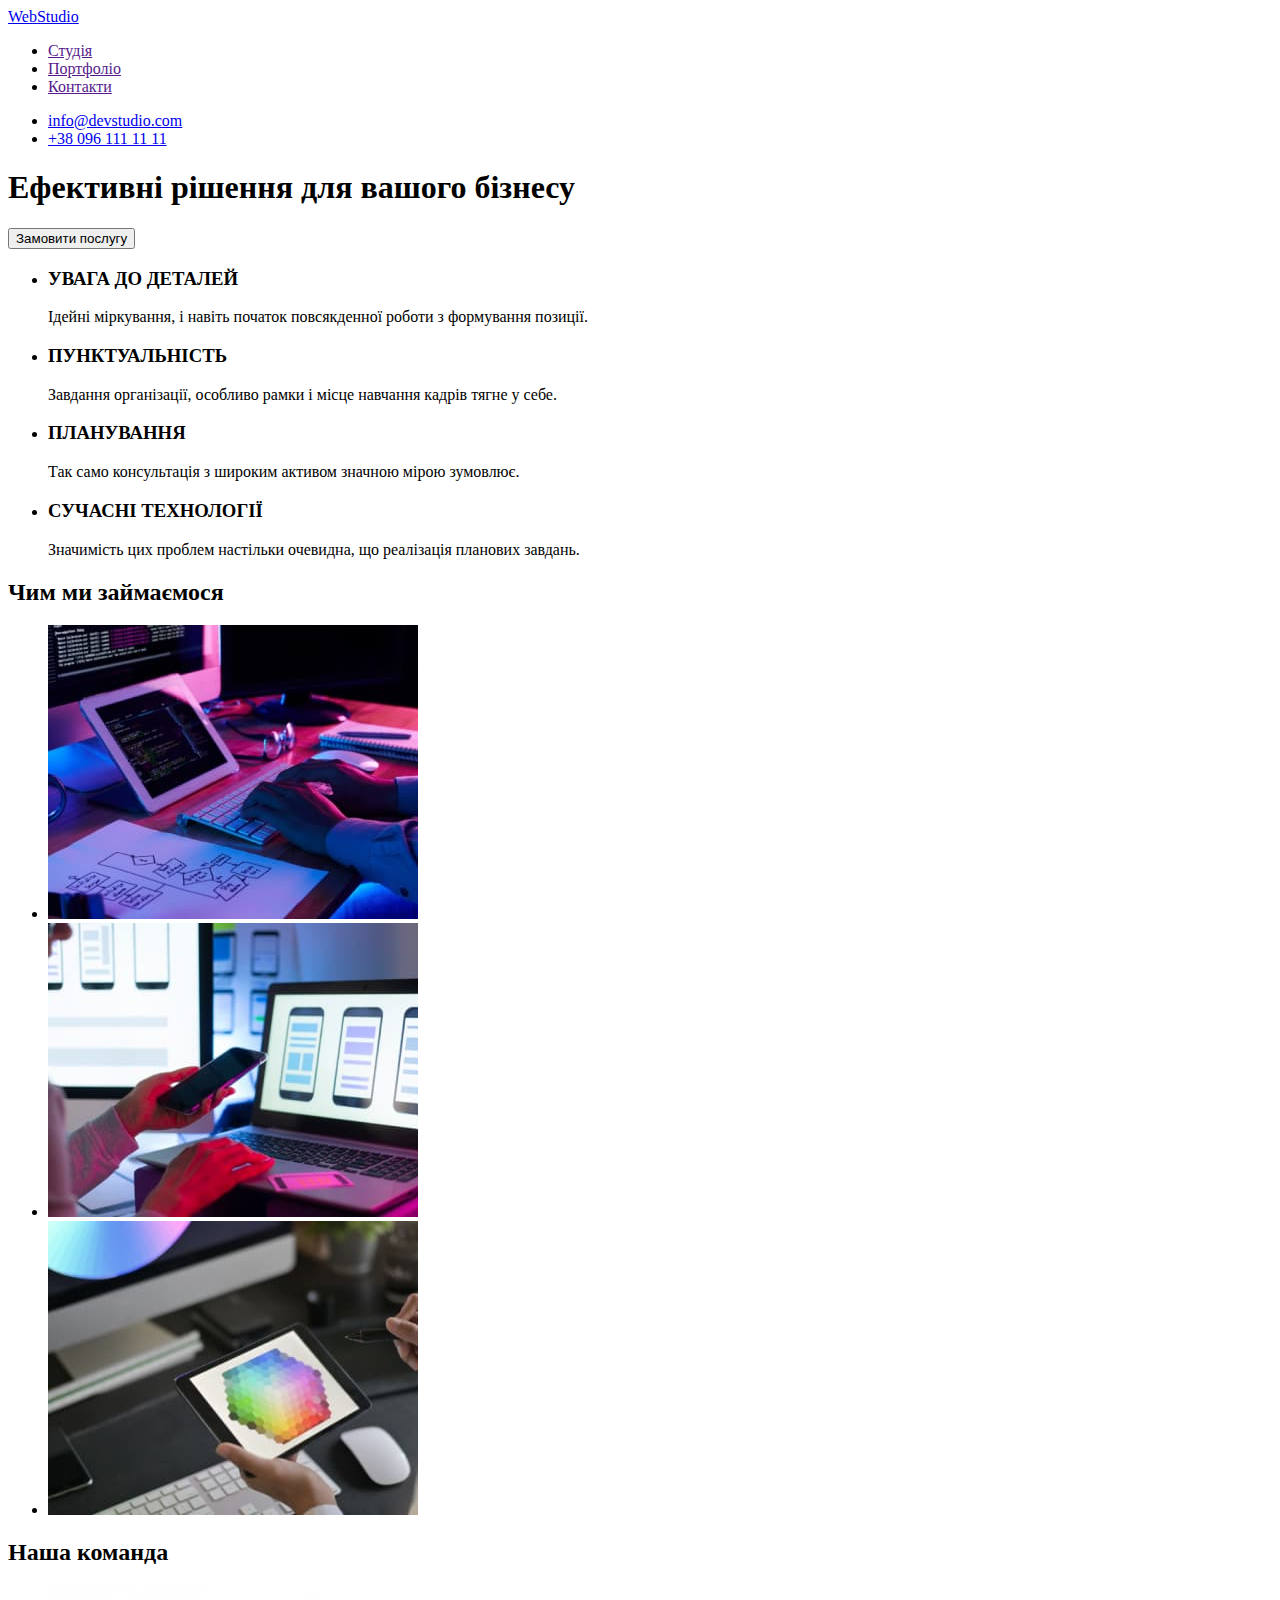
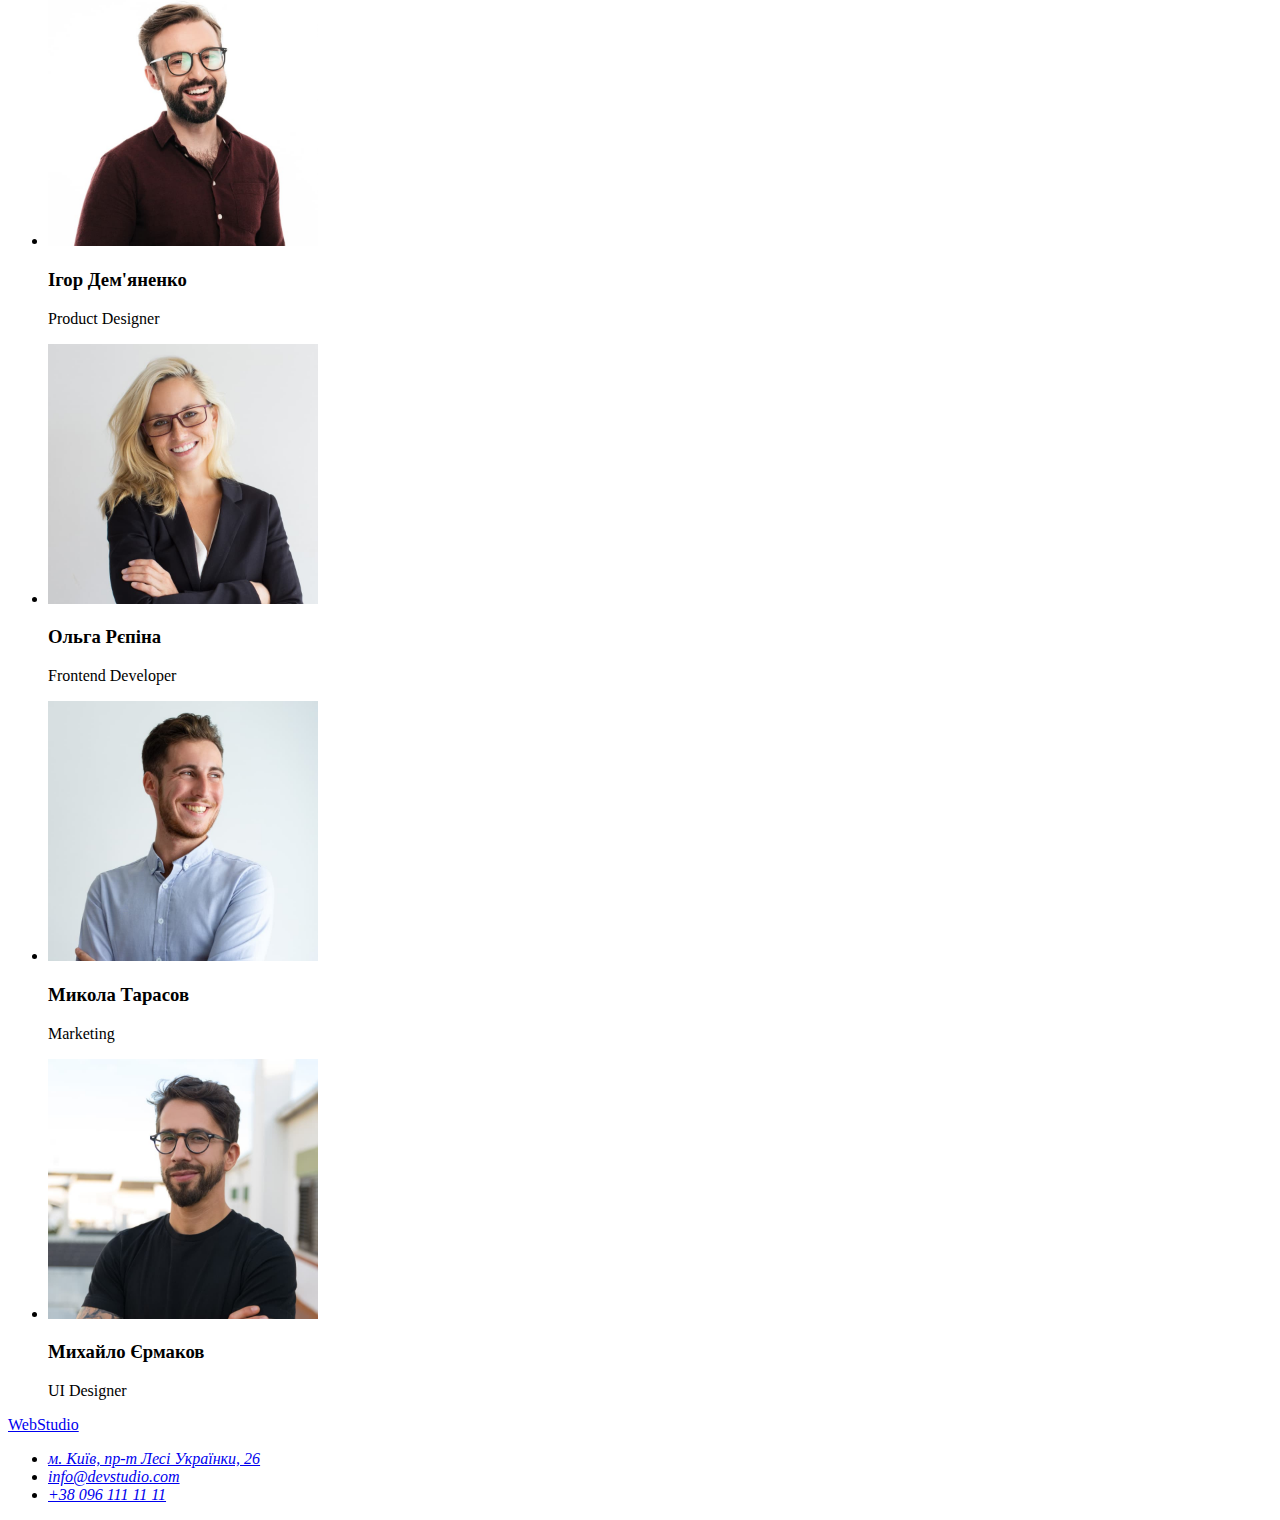
==== index.html @ 918c4617 "stert" ====
<!DOCTYPE html>
<html lang="uk">
  <head>
    <meta charset="UTF-8" />
    <meta http-equiv="X-UA-Compatible" content="IE=edge" />
    <meta name="viewport" content="width=device-width, initial-scale=1.0" />
    <title>Document</title>
  </head>
  <body>
    <header>
      <nav>
        <a href="./index.html">WebStudio</a>
        <ul>
          <li>
            <a href="">Студія</a>
          </li>
          <li>
            <a href="">Портфоліо</a>
          </li>
          <li>
            <a href="">Контакти</a>
          </li>
        </ul>
      </nav>
      <ul>
        <li><a href="mailto:info@devstudio.com">info@devstudio.com</a></li>
        <li><a href="tel:+380961111111">+38 096 111 11 11</a></li>
      </ul>
    </header>
    <main>
      <section>
        <h1>Ефективні рішення для вашого бізнесу</h1>
        <button type="button">Замовити послугу</button>
      </section>
      <section>
        <h2 hidden>Переваги</h2>
        <ul>
          <li>
            <h3>УВАГА ДО ДЕТАЛЕЙ</h3>
            <p>
              Ідейні міркування, і навіть початок повсякденної роботи з
              формування позиції.
            </p>
          </li>
          <li>
            <h3>ПУНКТУАЛЬНІСТЬ</h3>
            <p>
              Завдання організації, особливо рамки і місце навчання кадрів тягне
              у себе.
            </p>
          </li>
          <li>
            <h3>ПЛАНУВАННЯ</h3>
            <p>
              Так само консультація з широким активом значною мірою зумовлює.
            </p>
          </li>
          <li>
            <h3>СУЧАСНІ ТЕХНОЛОГІЇ</h3>
            <p>
              Значимість цих проблем настільки очевидна, що реалізація планових
              завдань.
            </p>
          </li>
        </ul>
      </section>
      <section>
        <h2>Чим ми займаємося</h2>
        <ul>
          <li>
            <img
              src="./images/img_device1.jpg"
              alt="Дизайн"
              width="370"
              height="294"
            />
          </li>
          <li>
            <img
              src="./images/img_device2.jpg"
              alt="Дизайн"
              width="370"
              height="294"
            />
          </li>
          <li>
            <img
              src="./images/img_device3.jpg"
              alt="Дизайн"
              width="370"
              height="294"
            />
          </li>
        </ul>
      </section>
      <section>
        <h2>Наша команда</h2>
        <ul>
          <li>
            <img
              src="./images/img_team_member1.jpg"
              alt="team member1"
              width="270"
              height="260"
            />
            <h3>Ігор Дем'яненко</h3>
            <p>Product Designer</p>
          </li>
          <li>
            <img
              src="./images/img_team_member2.jpg"
              alt="team member2"
              width="270"
              height="260"
            />
            <h3>Ольга Рєпіна</h3>
            <p>Frontend Developer</p>
          </li>
          <li>
            <img
              src="./images/img_team_member3.jpg"
              alt="team member3"
              width="270"
              height="260"
            />
            <h3>Микола Тарасов</h3>
            <p>Marketing</p>
          </li>
          <li>
            <img
              src="./images/img_team_member4.jpg"
              alt="team member4"
              width="270"
              height="260"
            />
            <h3>Михайло Єрмаков</h3>
            <p>UI Designer</p>
          </li>
        </ul>
      </section>
    </main>
    <footer>
      <a href="./index.html">WebStudio</a>
      <address>
        <ul>
          <li>
            <a href="https://goo.gl/maps/vSTLAkK3sx31W2Wp8" target="_blank"
              >м. Київ, пр-т Лесі Українки, 26</a
            >
          </li>
          <li><a href="mailto:info@devstudio.com">info@devstudio.com</a></li>
          <li><a href="tel:+380961111111">+38 096 111 11 11</a></li>
        </ul>
      </address>
    </footer>
  </body>
</html>
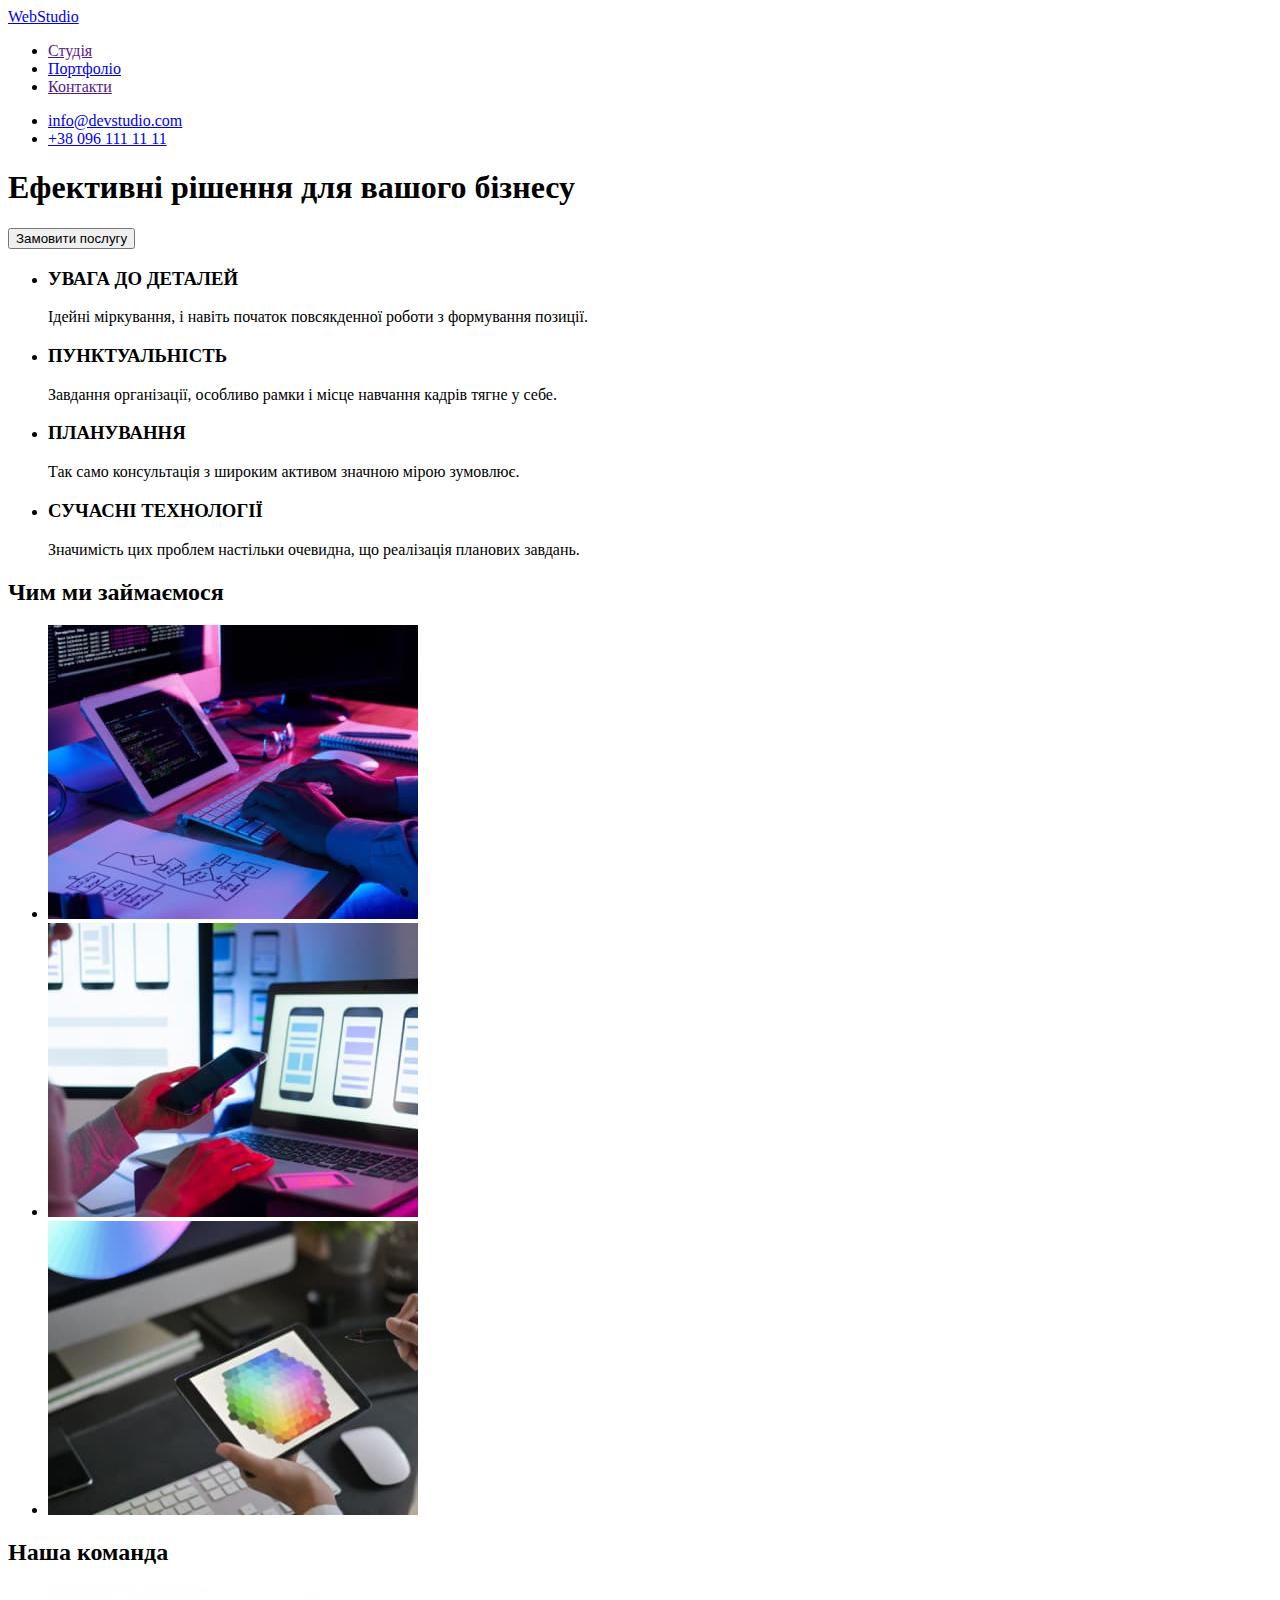
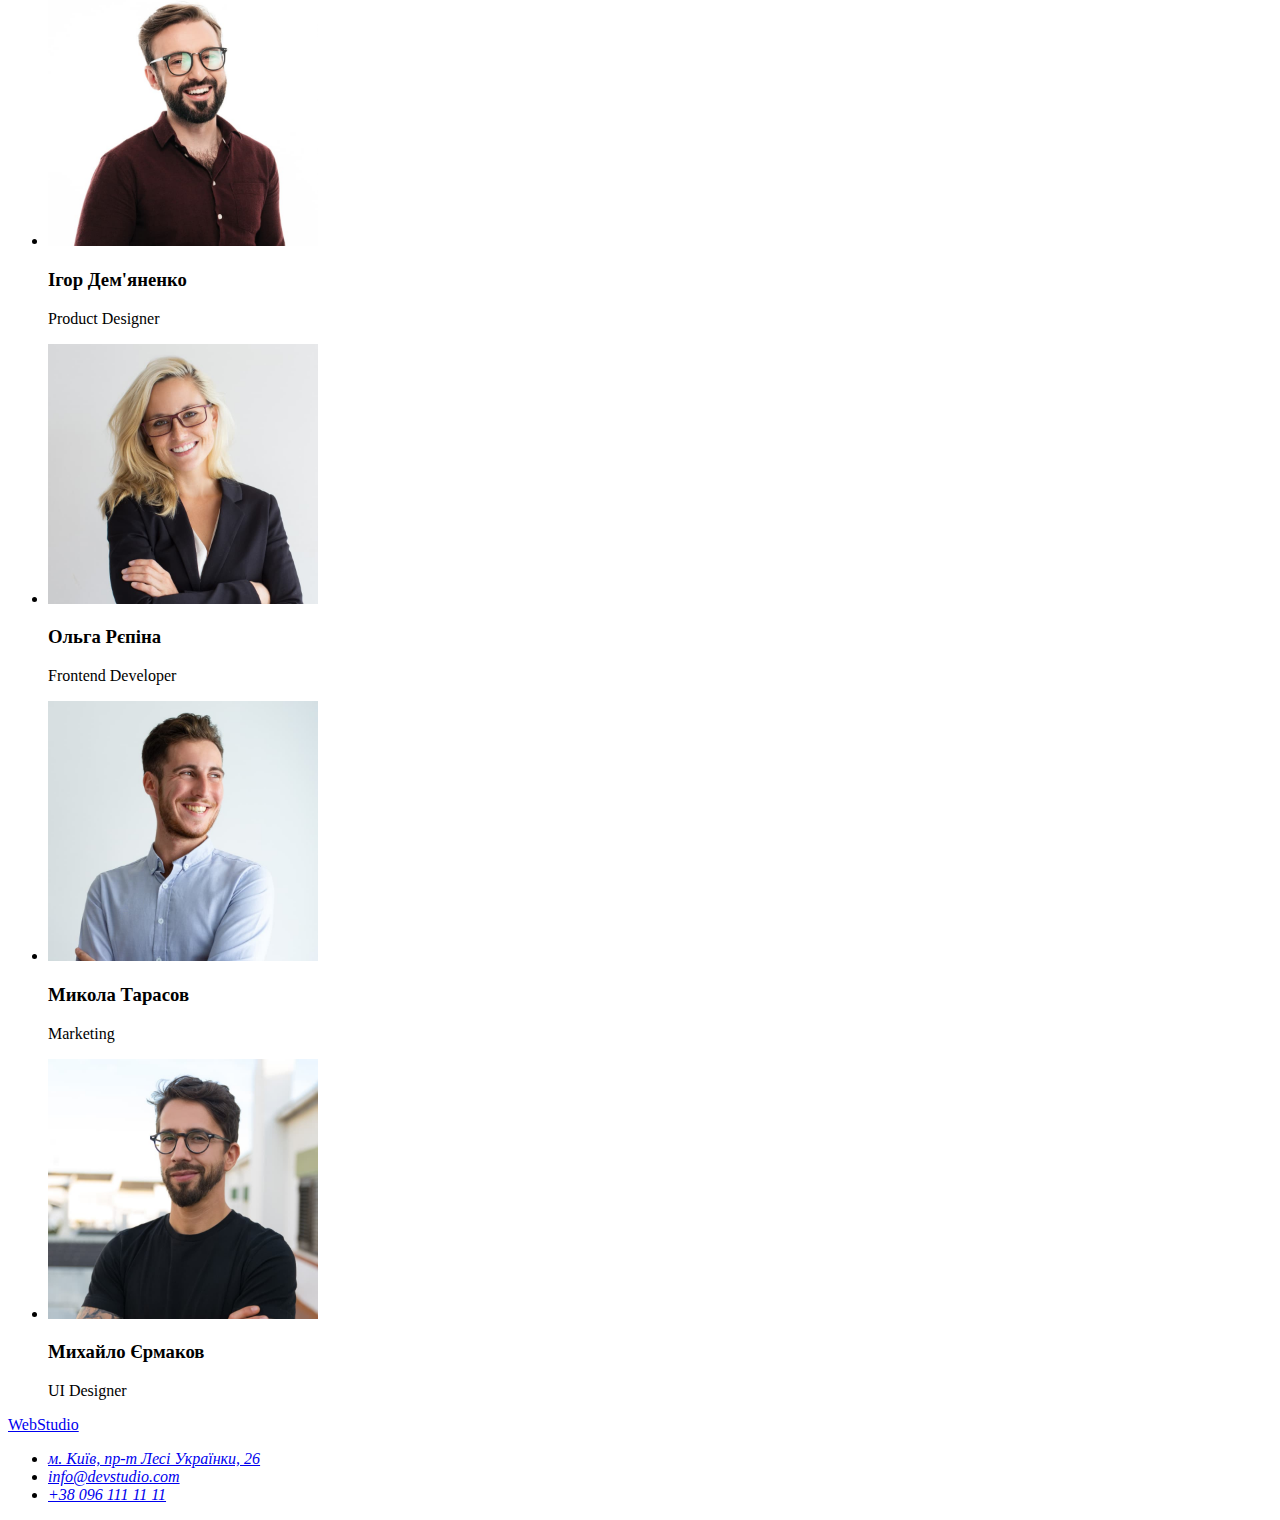
==== commit dbf51a18: "HTML" ====
--- a/index.html
+++ b/index.html
@@ -4,7 +4,7 @@
     <meta charset="UTF-8" />
     <meta http-equiv="X-UA-Compatible" content="IE=edge" />
     <meta name="viewport" content="width=device-width, initial-scale=1.0" />
-    <title>Document</title>
+    <title>Головна</title>
   </head>
   <body>
     <header>
@@ -15,7 +15,7 @@
             <a href="">Студія</a>
           </li>
           <li>
-            <a href="">Портфоліо</a>
+            <a href="./portolio.html">Портфоліо</a>
           </li>
           <li>
             <a href="">Контакти</a>
@@ -23,7 +23,9 @@
         </ul>
       </nav>
       <ul>
-        <li><a href="mailto:info@devstudio.com">info@devstudio.com</a></li>
+        <li>
+          <a href="mailto:info@devstudio.com">info@devstudio.com</a>
+        </li>
         <li><a href="tel:+380961111111">+38 096 111 11 11</a></li>
       </ul>
     </header>
@@ -148,7 +150,9 @@
               >м. Київ, пр-т Лесі Українки, 26</a
             >
           </li>
-          <li><a href="mailto:info@devstudio.com">info@devstudio.com</a></li>
+          <li>
+            <a href="mailto:info@devstudio.com">info@devstudio.com</a>
+          </li>
           <li><a href="tel:+380961111111">+38 096 111 11 11</a></li>
         </ul>
       </address>
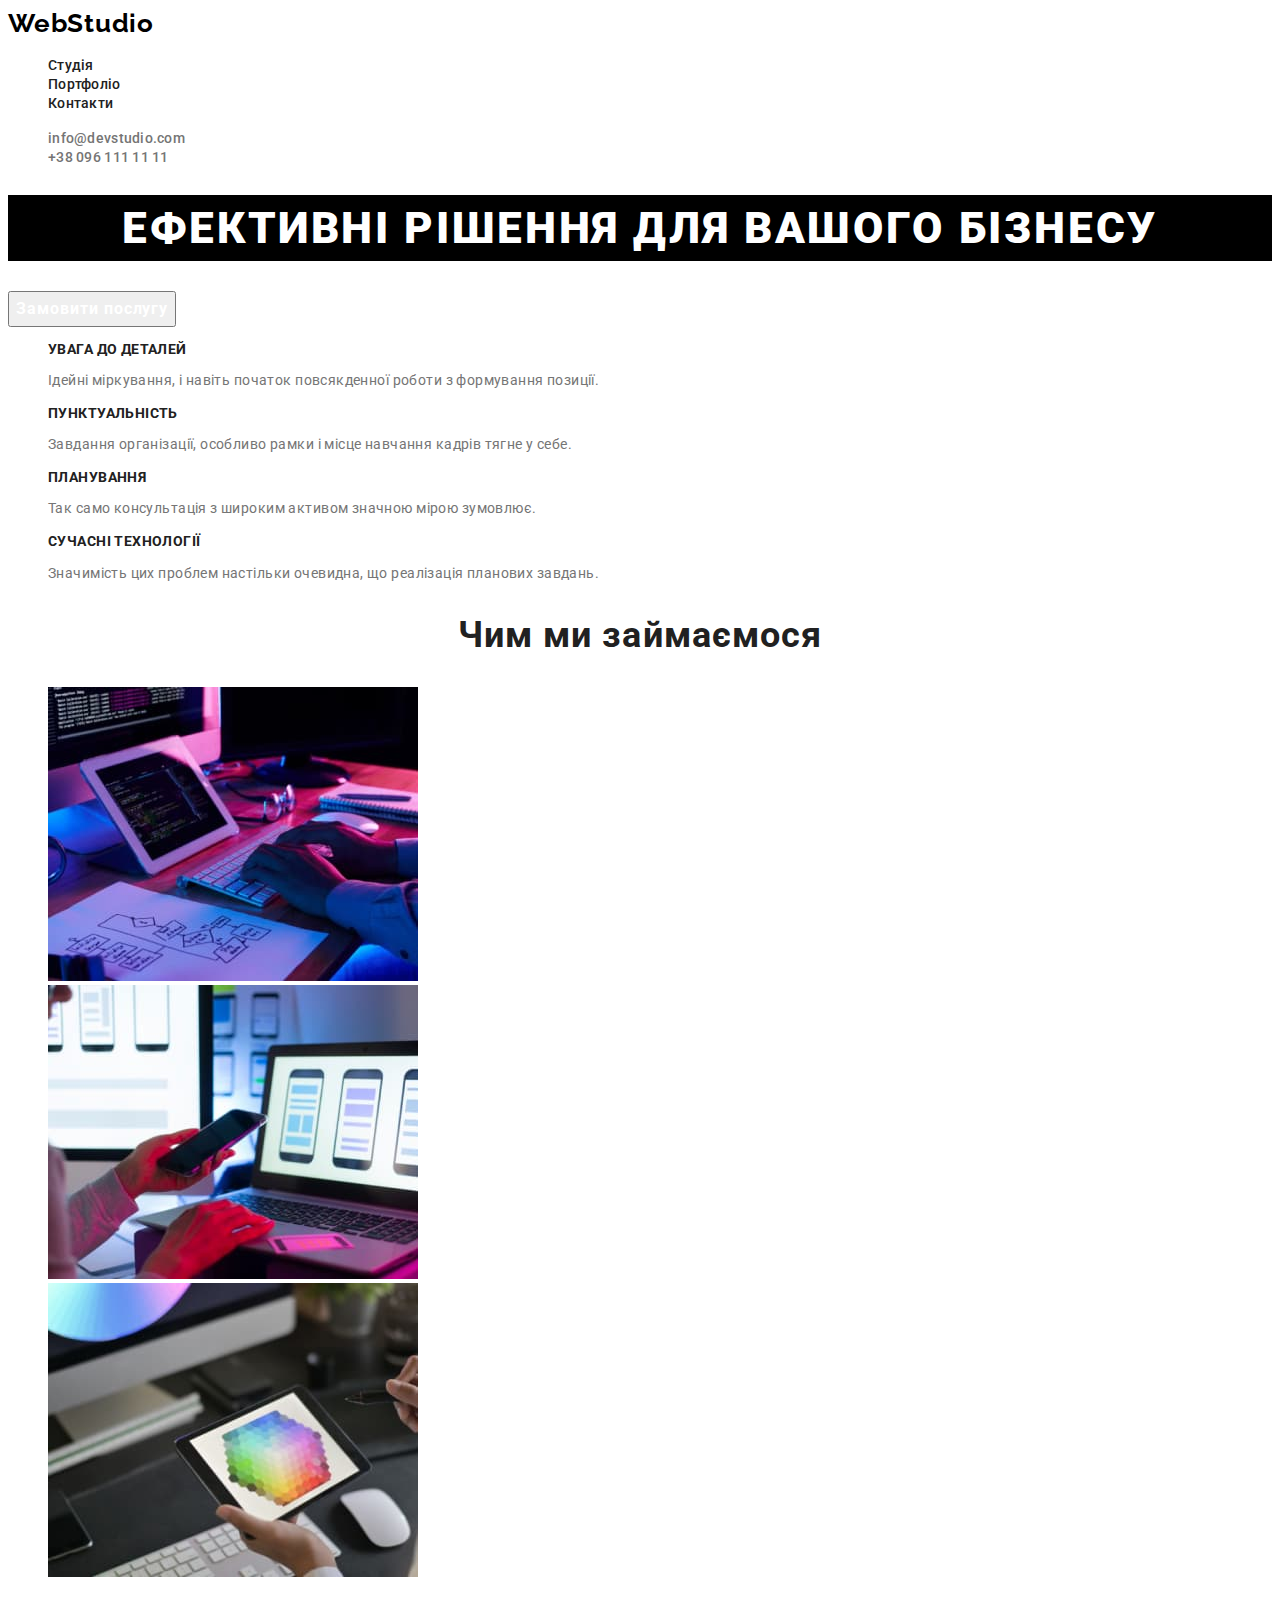
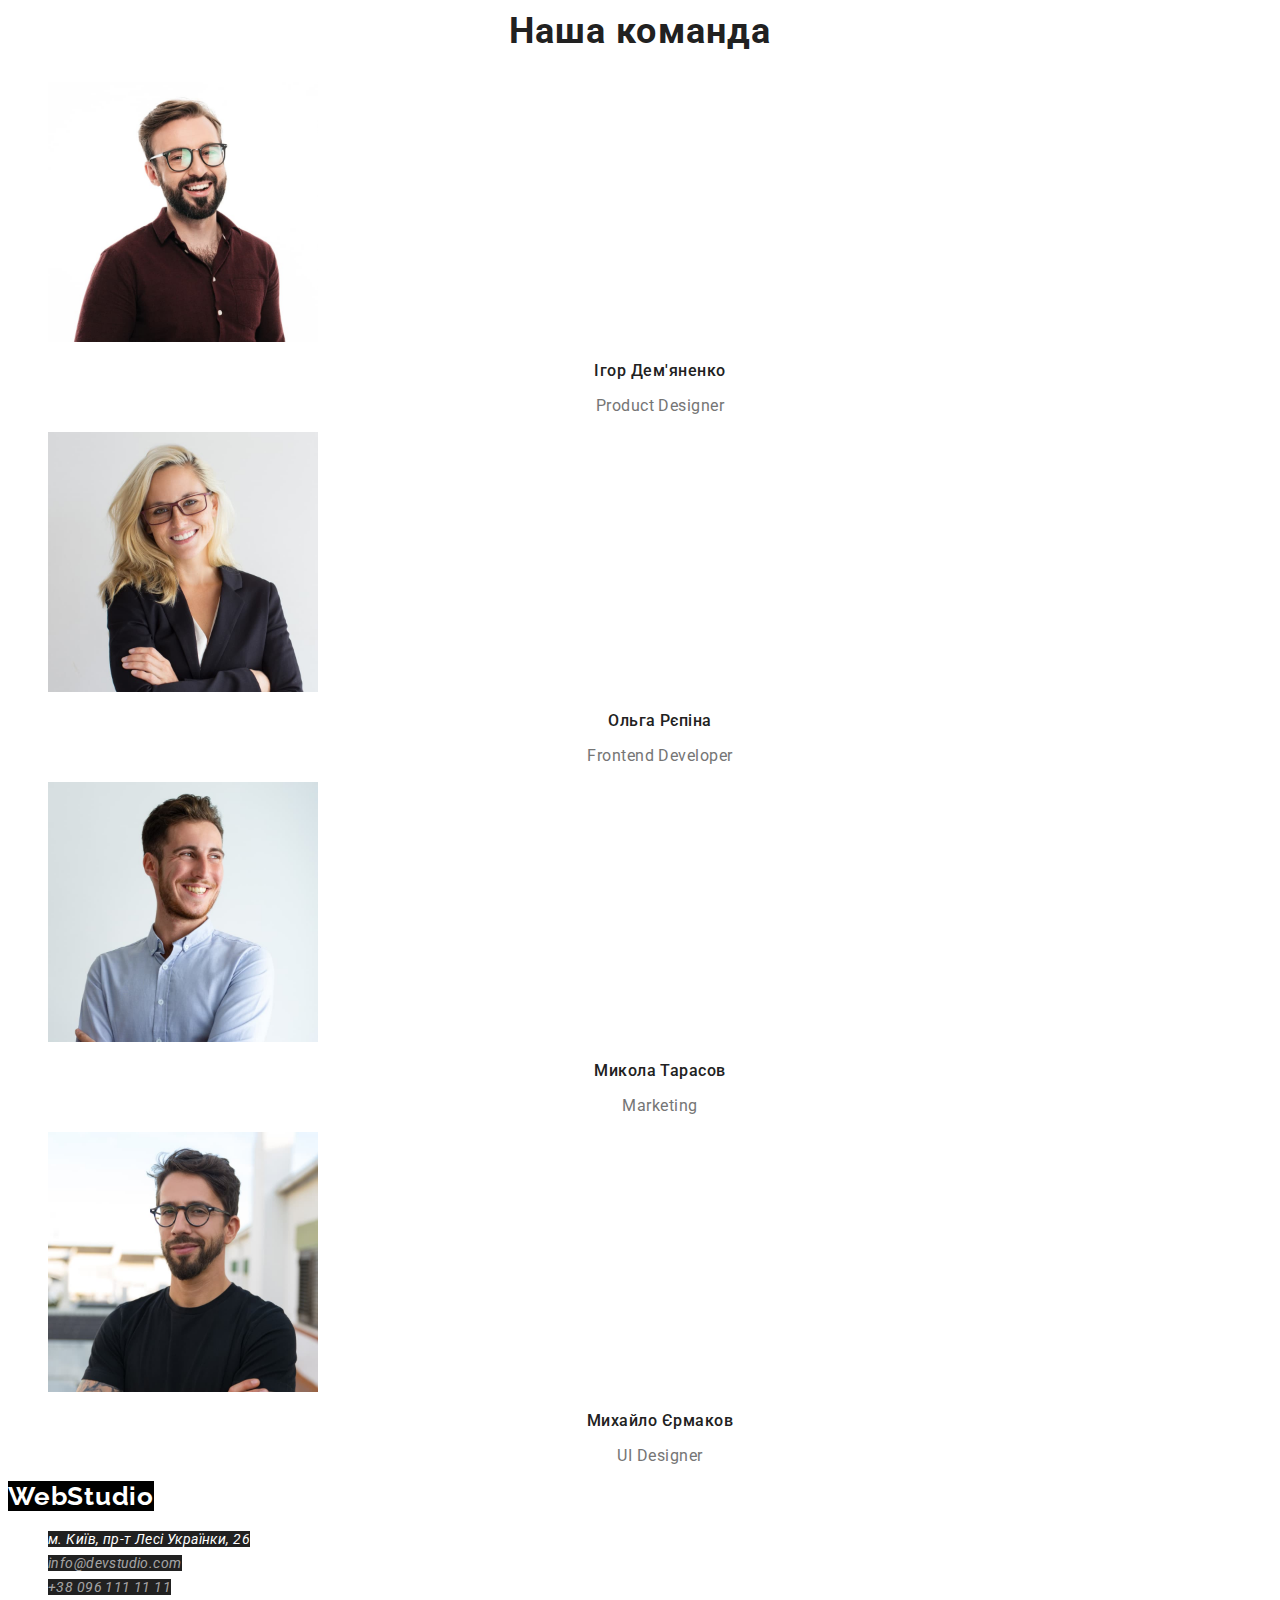
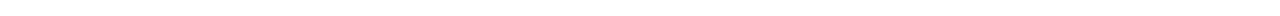
==== commit 2a3b4c6e: "Summari1" ====
--- a/index.html
+++ b/index.html
@@ -5,70 +5,83 @@
     <meta http-equiv="X-UA-Compatible" content="IE=edge" />
     <meta name="viewport" content="width=device-width, initial-scale=1.0" />
     <title>Головна</title>
+    <link rel="preconnect" href="https://fonts.googleapis.com" />
+    <link rel="preconnect" href="https://fonts.gstatic.com" crossorigin />
+    <link
+      href="https://fonts.googleapis.com/css2?family=Raleway:wght@700&family=Roboto:wght@400;500;700;900&display=swap"
+      rel="stylesheet"
+    />
+    <link rel="stylesheet" href="./CSS/style.css" />
   </head>
   <body>
-    <header>
+    <header class="header">
       <nav>
-        <a href="./index.html">WebStudio</a>
-        <ul>
+        <a class="header-logo link" href="./index.html">WebStudio</a>
+        <ul class="header-list list">
           <li>
-            <a href="">Студія</a>
+            <a class="header-link link" href="">Студія</a>
           </li>
           <li>
-            <a href="./portolio.html">Портфоліо</a>
+            <a class="header-link link" href="./portolio.html">Портфоліо</a>
           </li>
           <li>
-            <a href="">Контакти</a>
+            <a class="header-link link" href="">Контакти</a>
           </li>
         </ul>
       </nav>
-      <ul>
+      <ul class="heder-list list">
         <li>
-          <a href="mailto:info@devstudio.com">info@devstudio.com</a>
+          <a class="header-mail link" href="mailto:info@devstudio.com"
+            >info@devstudio.com</a
+          >
         </li>
-        <li><a href="tel:+380961111111">+38 096 111 11 11</a></li>
+        <li>
+          <a class="header-tel link" href="tel:+380961111111"
+            >+38 096 111 11 11</a
+          >
+        </li>
       </ul>
     </header>
     <main>
-      <section>
-        <h1>Ефективні рішення для вашого бізнесу</h1>
-        <button type="button">Замовити послугу</button>
+      <section class="start">
+        <h1 class="start-title">Ефективні рішення для вашого бізнесу</h1>
+        <button class="start-btn" type="button">Замовити послугу</button>
       </section>
-      <section>
+      <section class="benefits">
         <h2 hidden>Переваги</h2>
-        <ul>
+        <ul class="benefits-list list">
           <li>
-            <h3>УВАГА ДО ДЕТАЛЕЙ</h3>
-            <p>
+            <h3 class="benefits-title list">УВАГА ДО ДЕТАЛЕЙ</h3>
+            <p class="benefits-text">
               Ідейні міркування, і навіть початок повсякденної роботи з
               формування позиції.
             </p>
           </li>
           <li>
-            <h3>ПУНКТУАЛЬНІСТЬ</h3>
-            <p>
+            <h3 class="benefits-title list">ПУНКТУАЛЬНІСТЬ</h3>
+            <p class="benefits-text">
               Завдання організації, особливо рамки і місце навчання кадрів тягне
               у себе.
             </p>
           </li>
           <li>
-            <h3>ПЛАНУВАННЯ</h3>
-            <p>
+            <h3 class="benefits-title list">ПЛАНУВАННЯ</h3>
+            <p class="benefits-text">
               Так само консультація з широким активом значною мірою зумовлює.
             </p>
           </li>
           <li>
-            <h3>СУЧАСНІ ТЕХНОЛОГІЇ</h3>
-            <p>
+            <h3 class="benefits-title list">СУЧАСНІ ТЕХНОЛОГІЇ</h3>
+            <p class="benefits-text">
               Значимість цих проблем настільки очевидна, що реалізація планових
               завдань.
             </p>
           </li>
         </ul>
       </section>
-      <section>
-        <h2>Чим ми займаємося</h2>
-        <ul>
+      <section class="activity">
+        <h2 class="activity-title">Чим ми займаємося</h2>
+        <ul class="activity-list list">
           <li>
             <img
               src="./images/img_device1.jpg"
@@ -95,9 +108,9 @@
           </li>
         </ul>
       </section>
-      <section>
-        <h2>Наша команда</h2>
-        <ul>
+      <section class="team">
+        <h2 class="team-title">Наша команда</h2>
+        <ul class="team-list list">
           <li>
             <img
               src="./images/img_team_member1.jpg"
@@ -105,8 +118,8 @@
               width="270"
               height="260"
             />
-            <h3>Ігор Дем'яненко</h3>
-            <p>Product Designer</p>
+            <h3 class="team-name">Ігор Дем'яненко</h3>
+            <p class="team-text">Product Designer</p>
           </li>
           <li>
             <img
@@ -115,8 +128,8 @@
               width="270"
               height="260"
             />
-            <h3>Ольга Рєпіна</h3>
-            <p>Frontend Developer</p>
+            <h3 class="team-name">Ольга Рєпіна</h3>
+            <p class="team-text">Frontend Developer</p>
           </li>
           <li>
             <img
@@ -125,8 +138,8 @@
               width="270"
               height="260"
             />
-            <h3>Микола Тарасов</h3>
-            <p>Marketing</p>
+            <h3 class="team-name">Микола Тарасов</h3>
+            <p class="team-text">Marketing</p>
           </li>
           <li>
             <img
@@ -135,25 +148,34 @@
               width="270"
               height="260"
             />
-            <h3>Михайло Єрмаков</h3>
-            <p>UI Designer</p>
+            <h3 class="team-name">Михайло Єрмаков</h3>
+            <p class="team-text">UI Designer</p>
           </li>
         </ul>
       </section>
     </main>
-    <footer>
-      <a href="./index.html">WebStudio</a>
-      <address>
-        <ul>
+    <footer class="footer">
+      <a class="footer-logo link" href="./index.html">WebStudio</a>
+      <address class="footer-address">
+        <ul class="footer-address-list list">
           <li>
-            <a href="https://goo.gl/maps/vSTLAkK3sx31W2Wp8" target="_blank"
+            <a
+              class="footer-address-citi link"
+              href="https://goo.gl/maps/vSTLAkK3sx31W2Wp8"
+              target="_blank"
               >м. Київ, пр-т Лесі Українки, 26</a
             >
           </li>
           <li>
-            <a href="mailto:info@devstudio.com">info@devstudio.com</a>
+            <a class="footer-address-mail link" href="mailto:info@devstudio.com"
+              >info@devstudio.com</a
+            >
           </li>
-          <li><a href="tel:+380961111111">+38 096 111 11 11</a></li>
+          <li>
+            <a class="footer-address-tel link" href="tel:+380961111111"
+              >+38 096 111 11 11</a
+            >
+          </li>
         </ul>
       </address>
     </footer>
--- a/CSS/style.css
+++ b/CSS/style.css
@@ -0,0 +1,221 @@
+body {
+  font-family: 'Roboto', sans-serif;
+}
+
+.header-link {
+}
+
+.link {
+  text-decoration: none;
+}
+
+.list {
+  list-style: none;
+}
+
+/*__________ HEDER __________ */
+
+.header {
+}
+
+.header-logo {
+  font-family: 'Raleway';
+  font-style: normal;
+  font-weight: 700;
+  font-size: 26px;
+  line-height: 31px;
+  letter-spacing: 0.03em;
+  color: #000000;
+}
+
+.header-list {
+}
+
+.header-link {
+  font-weight: 500;
+  font-size: 14px;
+  line-height: 1.14;
+  letter-spacing: 0.02em;
+  color: #212121;
+}
+
+.header-link:hover,
+.header-link:focus {
+  color: #2196f3;
+}
+
+.header-mail,
+.header-tel {
+  font-weight: 500;
+  font-size: 14px;
+  line-height: 16px;
+  letter-spacing: 0.02em;
+  color: #757575;
+}
+
+.header-mail:hover,
+.header-mail:focus,
+.header-tel:hover,
+.header-tel:focus {
+  color: #2196f3;
+}
+
+/* _______________START____________ */
+
+.start {
+}
+
+.start-title {
+  background-color: #000000;
+}
+
+.start-title {
+  font-weight: 900;
+  font-size: 44px;
+  line-height: 1.5;
+  text-align: center;
+  letter-spacing: 0.06em;
+  text-transform: uppercase;
+  color: #ffffff;
+}
+
+.start-btn {
+  font-family: inherit;
+  font-style: normal;
+  font-weight: 700;
+  font-size: 16px;
+  line-height: 1.88;
+  display: flex;
+  align-items: center;
+  text-align: center;
+  letter-spacing: 0.06em;
+  color: #ffffff;
+}
+
+/* ____________BENEFITS_____________ */
+
+.benefits {
+}
+
+.benefits-list {
+}
+
+.benefits-title {
+  font-weight: 700;
+  font-size: 14px;
+  line-height: 0.87;
+  letter-spacing: 0.03em;
+  text-transform: uppercase;
+  color: #212121;
+}
+
+.benefits-text {
+  font-weight: 400;
+  font-size: 14px;
+  line-height: 1.71;
+  letter-spacing: 0.03em;
+  color: #757575;
+}
+
+/* ______________ACTIVITI_______________ */
+
+.activity {
+}
+
+.activity-title {
+  font-weight: 700;
+  font-size: 36px;
+  line-height: 1.16;
+  text-align: center;
+  letter-spacing: 0.03em;
+  color: #212121;
+}
+
+.activity-list {
+}
+
+/* _________________TEAM_________________ */
+
+.team {
+}
+
+.team-title {
+  font-weight: 700;
+  font-size: 36px;
+  line-height: 1.16;
+  text-align: center;
+  letter-spacing: 0.03em;
+  color: #212121;
+}
+
+.team-list {
+}
+
+.team-name {
+  font-weight: 500;
+  font-size: 16px;
+  line-height: 1.18;
+  text-align: center;
+  letter-spacing: 0.03em;
+  color: #212121;
+}
+
+.team-text {
+  font-weight: 400;
+  font-size: 16px;
+  line-height: 1.18;
+  text-align: center;
+  letter-spacing: 0.03em;
+  color: #757575;
+}
+
+/* _________________FOOTER__________ */
+
+.footer {
+}
+
+.footer-logo {
+  background-color: #000000;
+}
+
+.footer-logo {
+  font-family: 'Raleway';
+  font-style: normal;
+  font-weight: 700;
+  font-size: 26px;
+  line-height: 1.19;
+  letter-spacing: 0.03em;
+  color: #ffffff;
+}
+
+.footer-address {
+}
+
+.footer-address-list {
+}
+
+.footer-address-citi {
+  background-color: #212121;
+}
+
+.footer-address-citi {
+  font-weight: 400;
+  font-size: 14px;
+  line-height: 1.71;
+  letter-spacing: 0.03em;
+  color: #ffffff;
+}
+
+.footer-address-mail,
+.footer-address-tel {
+  background-color: #212121;
+}
+
+.footer-address-mail,
+.footer-address-tel {
+  font-weight: 400;
+  font-size: 14px;
+  line-height: 1.71;
+  letter-spacing: 0.03em;
+  color: rgba(255, 255, 255, 0.6);
+}
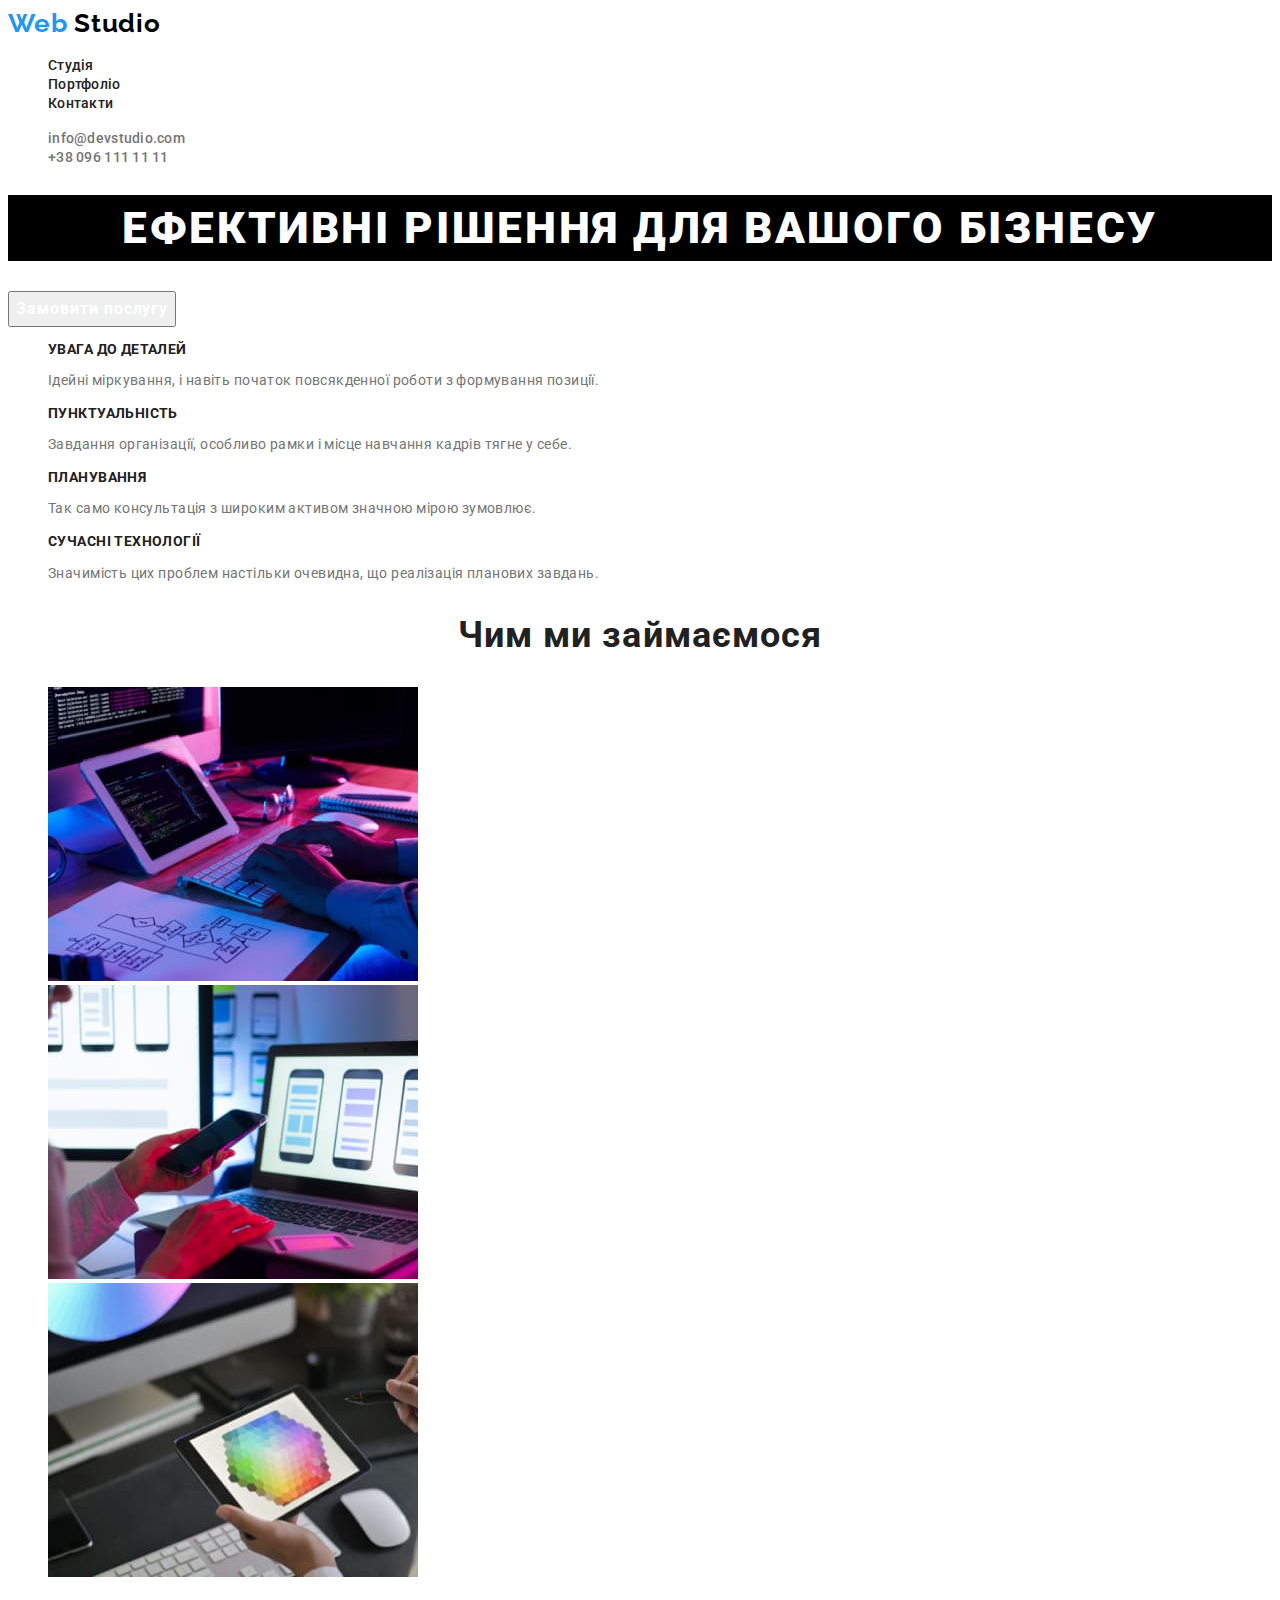
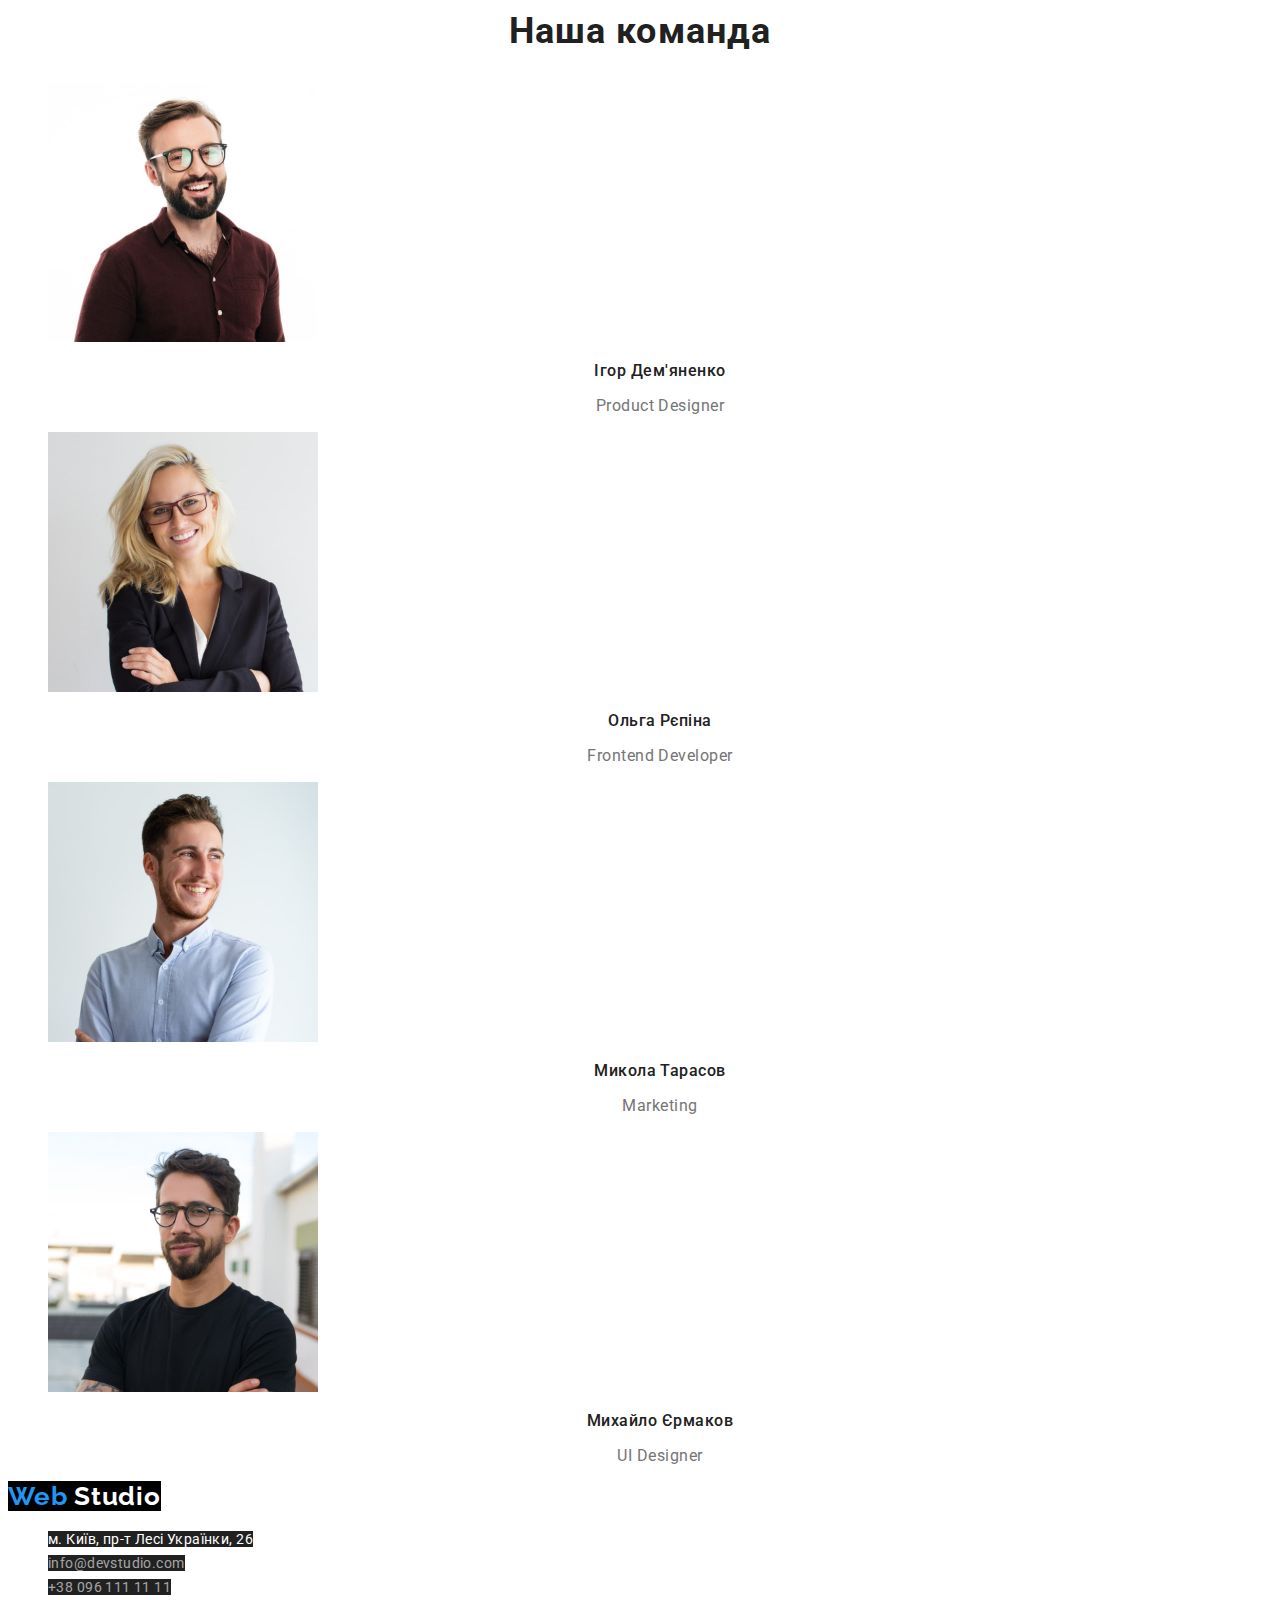
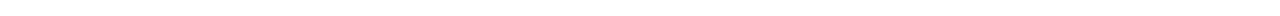
==== commit 73f5d504: "hw-2" ====
--- a/index.html
+++ b/index.html
@@ -16,7 +16,8 @@
   <body>
     <header class="header">
       <nav>
-        <a class="header-logo link" href="./index.html">WebStudio</a>
+        <a class="header-logo link" href="./index.html">Web 
+          <span>Studio</span></a>
         <ul class="header-list list">
           <li>
             <a class="header-link link" href="">Студія</a>
@@ -48,7 +49,7 @@
         <button class="start-btn" type="button">Замовити послугу</button>
       </section>
       <section class="benefits">
-        <h2 hidden>Переваги</h2>
+        <h2 class="visually-hidden">Переваги</h2>
         <ul class="benefits-list list">
           <li>
             <h3 class="benefits-title list">УВАГА ДО ДЕТАЛЕЙ</h3>
@@ -155,7 +156,8 @@
       </section>
     </main>
     <footer class="footer">
-      <a class="footer-logo link" href="./index.html">WebStudio</a>
+      <a class="footer-logo link" href="./index.html">Web 
+        <span>Studio</span></a>
       <address class="footer-address">
         <ul class="footer-address-list list">
           <li>
--- a/CSS/style.css
+++ b/CSS/style.css
@@ -1,5 +1,6 @@
 body {
   font-family: 'Roboto', sans-serif;
+  color: #212121;
 }
 
 .header-link {
@@ -12,23 +13,41 @@
 .list {
   list-style: none;
 }
-
-/*__________ HEDER __________ */
-
-.header {
-}
+:root{
+  --link-text-color: #212121;
+  --title-color: #212121;
+  --text-color: #757575;
+  --contacts-color: #757575;
+  --accent-color: #2196f3;
+  --team-name-color: #212121;
+}
+
+.visually-hidden {
+  position: absolute;
+  width: 1px;
+  height: 1px;
+  margin: -1px;
+  border: 0;
+  padding: 0;
+  white-space: nowrap;
+  clip-path: inset(100%);
+  clip: rect(0 0 0 0);
+  overflow: hidden;
+}
+
+/*__________ HEDER+HEDER(PORTFOLIO) __________ */
 
 .header-logo {
-  font-family: 'Raleway';
+  font-family: 'Raleway', sans-serif;
   font-style: normal;
   font-weight: 700;
   font-size: 26px;
   line-height: 31px;
   letter-spacing: 0.03em;
+  color: var(--accent-color);
+}
+.header-logo > span {
   color: #000000;
-}
-
-.header-list {
 }
 
 .header-link {
@@ -36,12 +55,12 @@
   font-size: 14px;
   line-height: 1.14;
   letter-spacing: 0.02em;
-  color: #212121;
+  color: var(--link-text-color);
 }
 
 .header-link:hover,
 .header-link:focus {
-  color: #2196f3;
+  color: var(--accent-color);
 }
 
 .header-mail,
@@ -50,20 +69,17 @@
   font-size: 14px;
   line-height: 16px;
   letter-spacing: 0.02em;
-  color: #757575;
+  color: var(--contacts-color);
 }
 
 .header-mail:hover,
 .header-mail:focus,
 .header-tel:hover,
 .header-tel:focus {
-  color: #2196f3;
+  color: var(--accent-color);
 }
 
 /* _______________START____________ */
-
-.start {
-}
 
 .start-title {
   background-color: #000000;
@@ -90,37 +106,28 @@
   text-align: center;
   letter-spacing: 0.06em;
   color: #ffffff;
+  cursor: pointer;
 }
 
 /* ____________BENEFITS_____________ */
 
-.benefits {
-}
-
-.benefits-list {
-}
-
 .benefits-title {
   font-weight: 700;
   font-size: 14px;
   line-height: 0.87;
   letter-spacing: 0.03em;
   text-transform: uppercase;
-  color: #212121;
+  color: var(--title-color);
 }
 
 .benefits-text {
-  font-weight: 400;
   font-size: 14px;
   line-height: 1.71;
   letter-spacing: 0.03em;
-  color: #757575;
+  color:var(--text-color);
 }
 
 /* ______________ACTIVITI_______________ */
-
-.activity {
-}
 
 .activity-title {
   font-weight: 700;
@@ -128,16 +135,13 @@
   line-height: 1.16;
   text-align: center;
   letter-spacing: 0.03em;
-  color: #212121;
+  color: var(--title-color);
 }
 
 .activity-list {
 }
 
 /* _________________TEAM_________________ */
-
-.team {
-}
 
 .team-title {
   font-weight: 700;
@@ -145,10 +149,7 @@
   line-height: 1.16;
   text-align: center;
   letter-spacing: 0.03em;
-  color: #212121;
-}
-
-.team-list {
+  color: var(--title-color);
 }
 
 .team-name {
@@ -157,41 +158,34 @@
   line-height: 1.18;
   text-align: center;
   letter-spacing: 0.03em;
-  color: #212121;
+  color: var(--title-color);
 }
 
 .team-text {
-  font-weight: 400;
   font-size: 16px;
   line-height: 1.18;
   text-align: center;
   letter-spacing: 0.03em;
-  color: #757575;
-}
-
-/* _________________FOOTER__________ */
-
-.footer {
-}
+  color: var(--text-color);
+}
+
+/* _________________FOOTER+FOOTER(PORTFOLIO)__________ */
 
 .footer-logo {
   background-color: #000000;
 }
 
 .footer-logo {
-  font-family: 'Raleway';
+  font-family: 'Raleway', sans-serif;
   font-style: normal;
   font-weight: 700;
   font-size: 26px;
-  line-height: 1.19;
-  letter-spacing: 0.03em;
-  color: #ffffff;
-}
-
-.footer-address {
-}
-
-.footer-address-list {
+  line-height: calc(31/26);
+  letter-spacing: 0.03em;
+  color: var(--accent-color);
+}
+.footer-logo >span {
+  color: #FFFFFF;
 }
 
 .footer-address-citi {
@@ -199,7 +193,7 @@
 }
 
 .footer-address-citi {
-  font-weight: 400;
+  font-style: normal;
   font-size: 14px;
   line-height: 1.71;
   letter-spacing: 0.03em;
@@ -213,9 +207,46 @@
 
 .footer-address-mail,
 .footer-address-tel {
-  font-weight: 400;
+  font-style: normal;
   font-size: 14px;
   line-height: 1.71;
   letter-spacing: 0.03em;
   color: rgba(255, 255, 255, 0.6);
 }
+
+/* _________________PORTFOLIO__________ */
+
+.portfolio-btn:hover,
+.portfolio-btn:focus {
+  color: #FFFFFF;
+}
+
+.portfolio-btn {
+    font-family: inherit;
+    font-style: normal;
+    font-weight: 500;
+    font-size: 16px;
+    line-height: 1.62;
+    text-align: center;
+    letter-spacing: 0.03em;
+    color: #212121;
+    cursor: pointer;
+}
+
+/* __________________POJECTS_____________ */
+
+.portfolio-projects-titel {
+    font-weight: 700;
+    font-size: 18px;
+    line-height: calc(36/18);
+    letter-spacing: 0.06em;
+    color: var(--title-color);
+}
+
+.portfolio-projects-text {
+    font-size: 16px;
+    line-height: 1.87;
+    letter-spacing: 0.03em;
+    color:var(--text-color);
+}
+
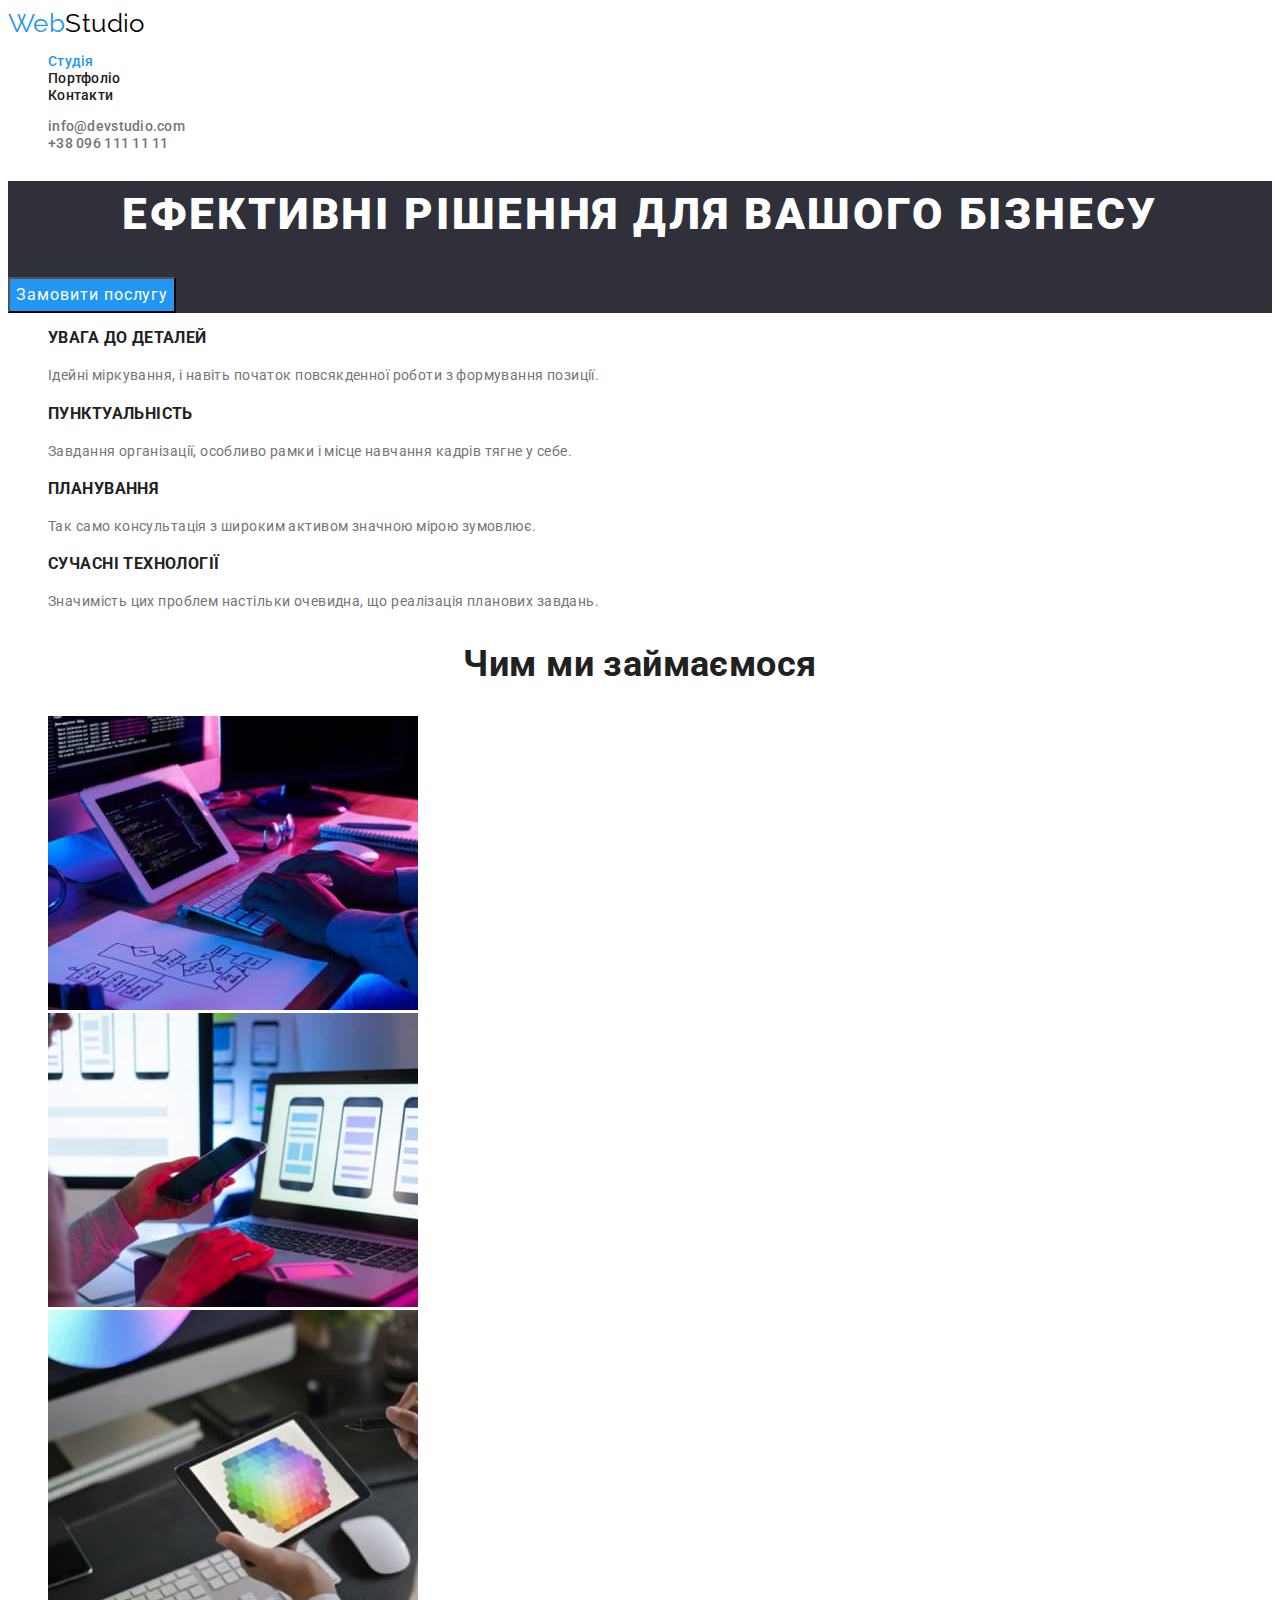
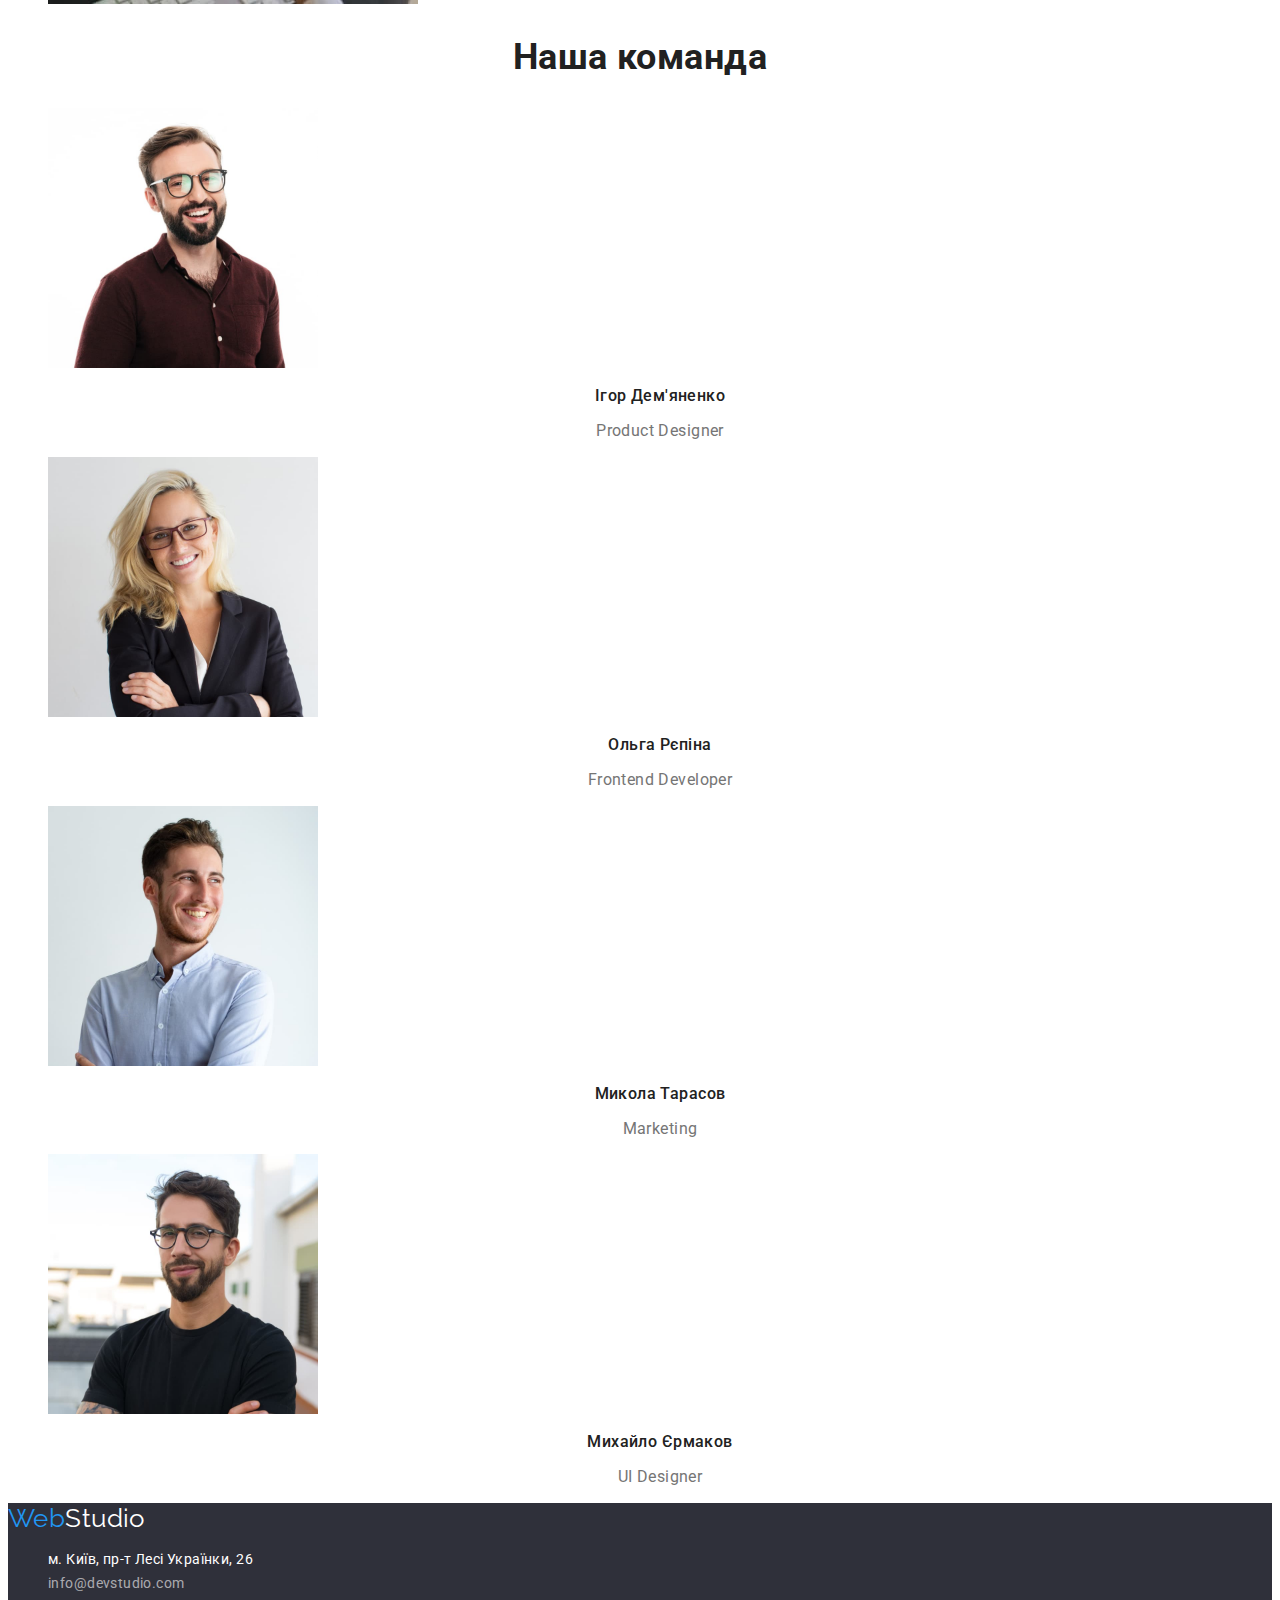
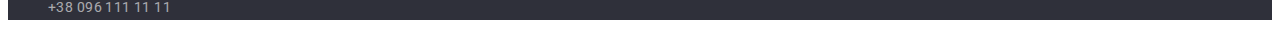
==== commit 460eff17: "Summari" ====
--- a/index.html
+++ b/index.html
@@ -16,11 +16,10 @@
   <body>
     <header class="header">
       <nav>
-        <a class="header-logo link" href="./index.html">Web 
-          <span>Studio</span></a>
+        <a class="logo link" href="./index.html">Web<span class="logo-span">Studio</span></a>
         <ul class="header-list list">
           <li>
-            <a class="header-link link" href="">Студія</a>
+            <a class="header-link link current" href="./index.html">Студія</a>
           </li>
           <li>
             <a class="header-link link" href="./portolio.html">Портфоліо</a>
@@ -32,21 +31,21 @@
       </nav>
       <ul class="heder-list list">
         <li>
-          <a class="header-mail link" href="mailto:info@devstudio.com"
+          <a class="nav-link link" href="mailto:info@devstudio.com"
             >info@devstudio.com</a
           >
         </li>
         <li>
-          <a class="header-tel link" href="tel:+380961111111"
+          <a class="nav-link link" href="tel:+380961111111"
             >+38 096 111 11 11</a
           >
         </li>
       </ul>
     </header>
     <main>
-      <section class="start">
-        <h1 class="start-title">Ефективні рішення для вашого бізнесу</h1>
-        <button class="start-btn" type="button">Замовити послугу</button>
+      <section class="hero">
+        <h1 class="hero-title">Ефективні рішення для вашого бізнесу</h1>
+        <button class="hero-btn" type="button">Замовити послугу</button>
       </section>
       <section class="benefits">
         <h2 class="visually-hidden">Переваги</h2>
@@ -81,7 +80,7 @@
         </ul>
       </section>
       <section class="activity">
-        <h2 class="activity-title">Чим ми займаємося</h2>
+        <h2 class="section-title">Чим ми займаємося</h2>
         <ul class="activity-list list">
           <li>
             <img
@@ -110,7 +109,7 @@
         </ul>
       </section>
       <section class="team">
-        <h2 class="team-title">Наша команда</h2>
+        <h2 class="section-title">Наша команда</h2>
         <ul class="team-list list">
           <li>
             <img
@@ -156,8 +155,7 @@
       </section>
     </main>
     <footer class="footer">
-      <a class="footer-logo link" href="./index.html">Web 
-        <span>Studio</span></a>
+      <a class="footer-logo link" href="./index.html">Web<span>Studio</span></a>
       <address class="footer-address">
         <ul class="footer-address-list list">
           <li>
@@ -169,12 +167,12 @@
             >
           </li>
           <li>
-            <a class="footer-address-mail link" href="mailto:info@devstudio.com"
+            <a class="footer-address link" href="mailto:info@devstudio.com"
               >info@devstudio.com</a
             >
           </li>
           <li>
-            <a class="footer-address-tel link" href="tel:+380961111111"
+            <a class="footer-address link" href="tel:+380961111111"
               >+38 096 111 11 11</a
             >
           </li>
--- a/CSS/style.css
+++ b/CSS/style.css
@@ -1,9 +1,9 @@
 body {
   font-family: 'Roboto', sans-serif;
-  color: #212121;
-}
-
-.header-link {
+  color: var(--title-color);
+  letter-spacing: 0.03em;
+  font-size: 14px;
+
 }
 
 .link {
@@ -20,6 +20,7 @@
   --contacts-color: #757575;
   --accent-color: #2196f3;
   --team-name-color: #212121;
+  --hero-color: #ffffff;
 }
 
 .visually-hidden {
@@ -37,22 +38,19 @@
 
 /*__________ HEDER+HEDER(PORTFOLIO) __________ */
 
-.header-logo {
+.logo {
   font-family: 'Raleway', sans-serif;
   font-style: normal;
-  font-weight: 700;
   font-size: 26px;
-  line-height: 31px;
-  letter-spacing: 0.03em;
-  color: var(--accent-color);
-}
-.header-logo > span {
+  line-height: calc(31/26);
+  color: var(--accent-color);
+}
+.logo-span {
   color: #000000;
 }
 
-.header-link {
+.header-link, .nav-link {
   font-weight: 500;
-  font-size: 14px;
   line-height: 1.14;
   letter-spacing: 0.02em;
   color: var(--link-text-color);
@@ -63,154 +61,117 @@
   color: var(--accent-color);
 }
 
-.header-mail,
-.header-tel {
-  font-weight: 500;
-  font-size: 14px;
-  line-height: 16px;
-  letter-spacing: 0.02em;
+.nav-link {
   color: var(--contacts-color);
 }
 
-.header-mail:hover,
-.header-mail:focus,
-.header-tel:hover,
-.header-tel:focus {
-  color: var(--accent-color);
-}
-
-/* _______________START____________ */
-
-.start-title {
-  background-color: #000000;
-}
-
-.start-title {
+.nav-link:hover,
+.nav-link:focus{
+  color: var(--accent-color);
+}
+
+.current{
+  color: var(--accent-color);
+}
+
+/* _______________HERO____________ */
+
+.hero {
+  background-color:#2F303A;
+}
+
+.hero-title {
   font-weight: 900;
   font-size: 44px;
   line-height: 1.5;
   text-align: center;
   letter-spacing: 0.06em;
   text-transform: uppercase;
-  color: #ffffff;
-}
-
-.start-btn {
+  color:var(--hero-color);
+}
+
+.hero-btn {
   font-family: inherit;
   font-style: normal;
-  font-weight: 700;
   font-size: 16px;
   line-height: 1.88;
   display: flex;
   align-items: center;
   text-align: center;
   letter-spacing: 0.06em;
-  color: #ffffff;
+  color: var(--hero-color);
   cursor: pointer;
 }
 
+.hero-btn{
+  background-color:#2196F3 ;
+}
+
 /* ____________BENEFITS_____________ */
 
 .benefits-title {
-  font-weight: 700;
-  font-size: 14px;
-  line-height: 0.87;
-  letter-spacing: 0.03em;
+  line-height: 1.14;
   text-transform: uppercase;
-  color: var(--title-color);
 }
 
 .benefits-text {
-  font-size: 14px;
   line-height: 1.71;
-  letter-spacing: 0.03em;
   color:var(--text-color);
 }
 
 /* ______________ACTIVITI_______________ */
 
-.activity-title {
-  font-weight: 700;
+.section-title {
   font-size: 36px;
   line-height: 1.16;
   text-align: center;
-  letter-spacing: 0.03em;
-  color: var(--title-color);
-}
-
-.activity-list {
-}
+}
+
 
 /* _________________TEAM_________________ */
-
-.team-title {
-  font-weight: 700;
-  font-size: 36px;
-  line-height: 1.16;
-  text-align: center;
-  letter-spacing: 0.03em;
-  color: var(--title-color);
-}
 
 .team-name {
   font-weight: 500;
   font-size: 16px;
   line-height: 1.18;
   text-align: center;
-  letter-spacing: 0.03em;
-  color: var(--title-color);
 }
 
 .team-text {
   font-size: 16px;
   line-height: 1.18;
   text-align: center;
-  letter-spacing: 0.03em;
   color: var(--text-color);
 }
 
 /* _________________FOOTER+FOOTER(PORTFOLIO)__________ */
 
-.footer-logo {
-  background-color: #000000;
-}
+.footer {
+  background-color: #2F303A;
+}
+
 
 .footer-logo {
   font-family: 'Raleway', sans-serif;
   font-style: normal;
-  font-weight: 700;
   font-size: 26px;
   line-height: calc(31/26);
-  letter-spacing: 0.03em;
   color: var(--accent-color);
 }
 .footer-logo >span {
-  color: #FFFFFF;
-}
+  color: var(--hero-color);
+}
+
 
 .footer-address-citi {
-  background-color: #212121;
-}
-
-.footer-address-citi {
-  font-style: normal;
-  font-size: 14px;
+  font-style: normal;
   line-height: 1.71;
-  letter-spacing: 0.03em;
-  color: #ffffff;
-}
-
-.footer-address-mail,
-.footer-address-tel {
-  background-color: #212121;
-}
-
-.footer-address-mail,
-.footer-address-tel {
-  font-style: normal;
-  font-size: 14px;
+  color: var(--hero-color);
+}
+
+.footer-address{
+  font-style: normal;
   line-height: 1.71;
-  letter-spacing: 0.03em;
   color: rgba(255, 255, 255, 0.6);
 }
 
@@ -218,7 +179,8 @@
 
 .portfolio-btn:hover,
 .portfolio-btn:focus {
-  color: #FFFFFF;
+  color: var(--hero-color);
+  background-color:#2196F3;
 }
 
 .portfolio-btn {
@@ -228,15 +190,13 @@
     font-size: 16px;
     line-height: 1.62;
     text-align: center;
-    letter-spacing: 0.03em;
     color: #212121;
     cursor: pointer;
 }
 
 /* __________________POJECTS_____________ */
 
-.portfolio-projects-titel {
-    font-weight: 700;
+.portfolio-projects-titl {
     font-size: 18px;
     line-height: calc(36/18);
     letter-spacing: 0.06em;
@@ -246,7 +206,6 @@
 .portfolio-projects-text {
     font-size: 16px;
     line-height: 1.87;
-    letter-spacing: 0.03em;
     color:var(--text-color);
 }
 
